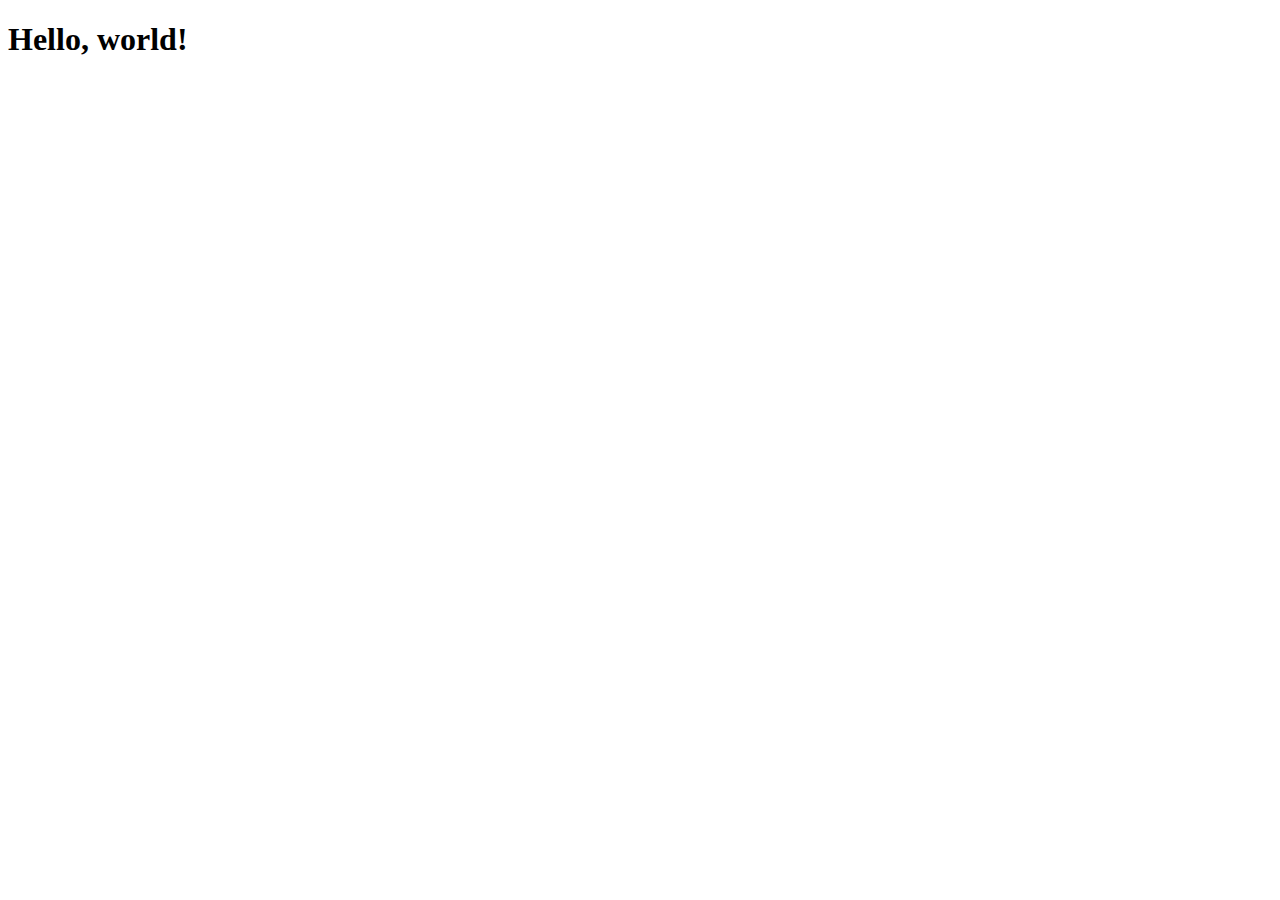
==== index.html @ c1b83bb5 "Added to session 2" ====
<!doctype html>
<html lang="en">
  <head>
    <!-- Required meta tags -->
    <meta charset="utf-8">
    <meta name="viewport" content="width=device-width, initial-scale=1, shrink-to-fit=no">

    <!-- Example CSS link -->
    <link rel="stylesheet" href="styles.css">

    <title>Hello, world!</title>
  </head>
  <body>
    <h1>Hello, world!</h1>

    <!-- Example JS link -->
    <script src="app.js"></script>
  </body>
</html>
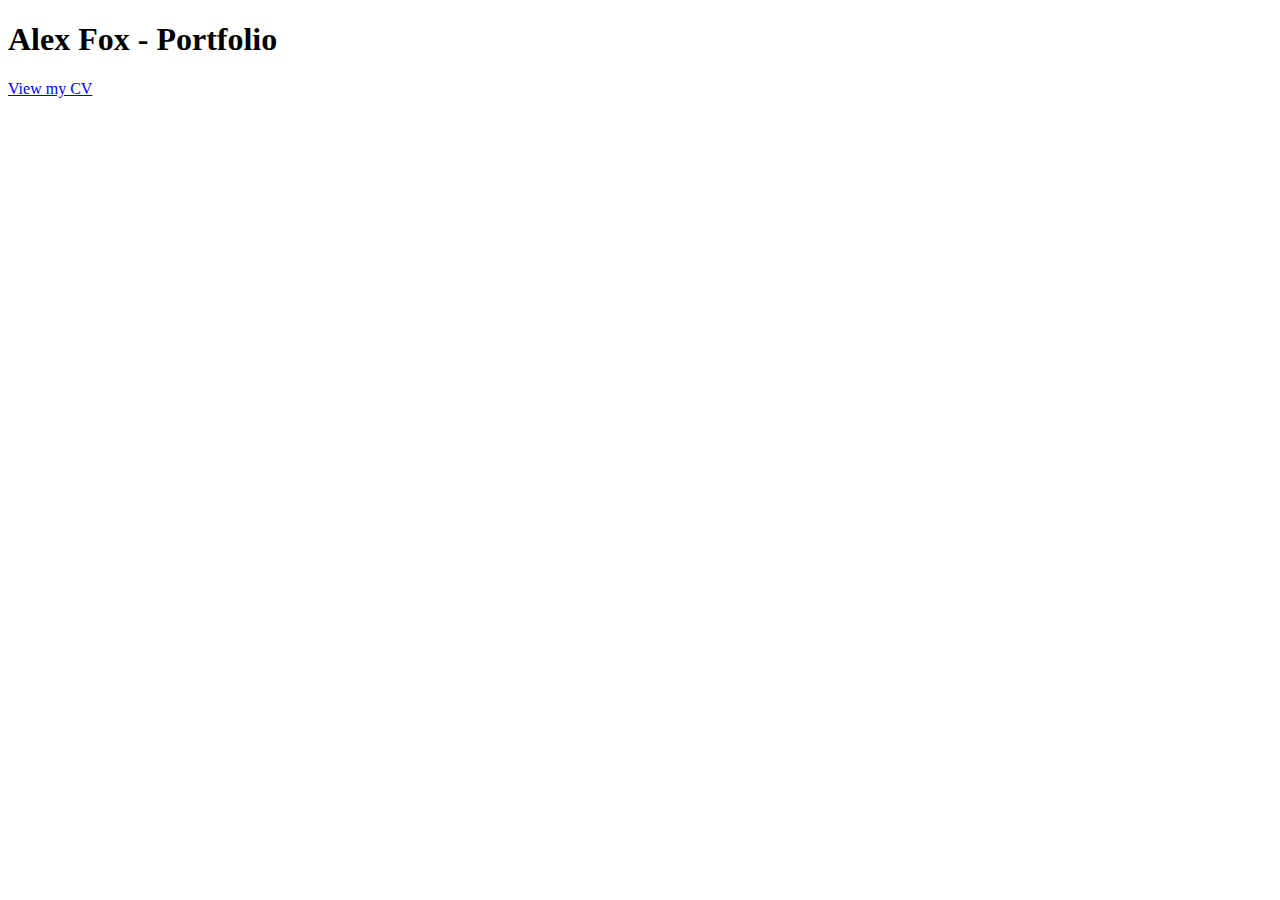
==== commit e57452c8: "added root index" ====
--- a/index.html
+++ b/index.html
@@ -5,15 +5,10 @@
     <meta charset="utf-8">
     <meta name="viewport" content="width=device-width, initial-scale=1, shrink-to-fit=no">
 
-    <!-- Example CSS link -->
-    <link rel="stylesheet" href="styles.css">
-
-    <title>Hello, world!</title>
+    <title>Alex Fox - Portfolio</title>
   </head>
   <body>
-    <h1>Hello, world!</h1>
-
-    <!-- Example JS link -->
-    <script src="app.js"></script>
+    <h1>Alex Fox - Portfolio</h1>
+    <a href="/cv">View my CV</a>
   </body>
 </html>
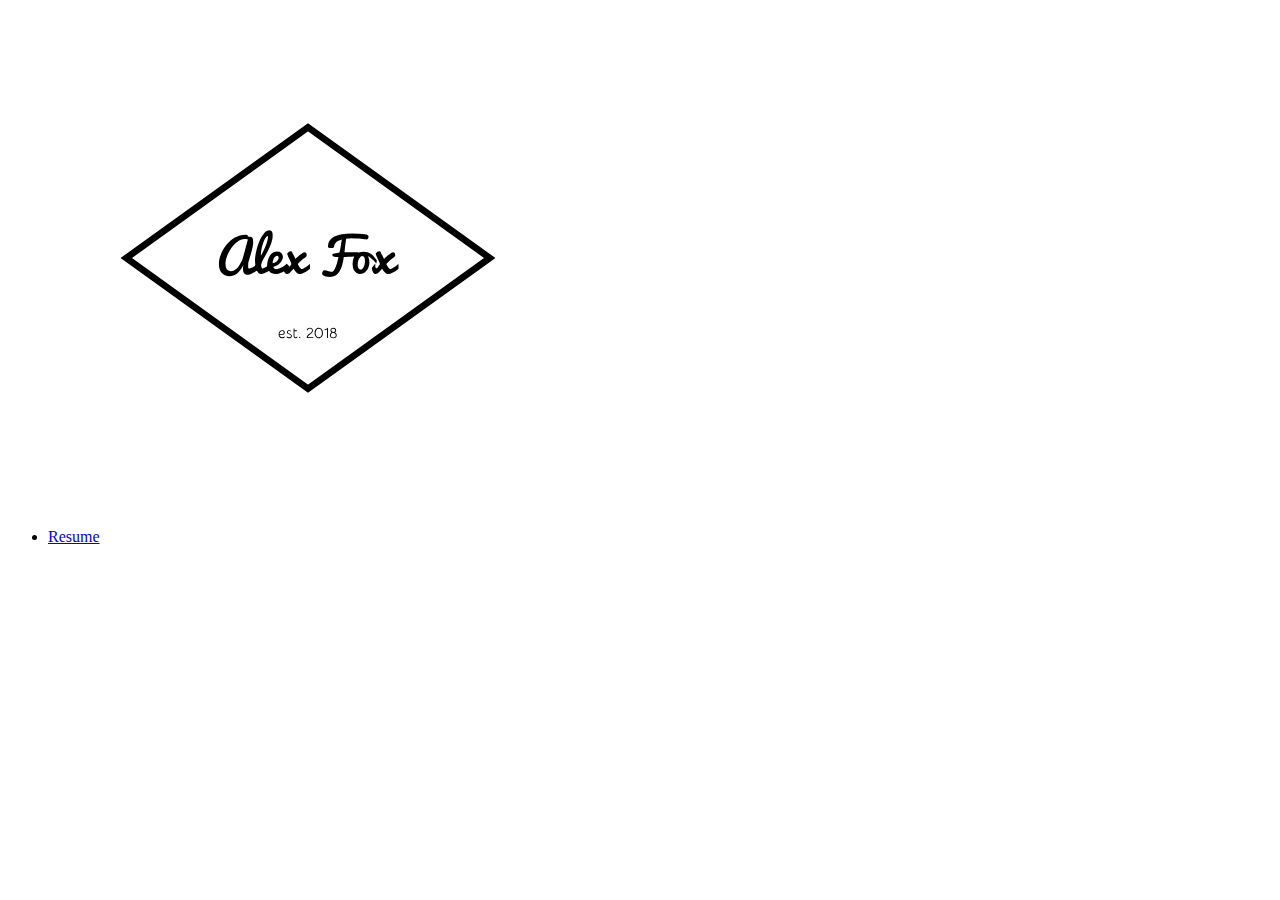
==== commit cdf4fa8c: "added logo and nav" ====
--- a/index.html
+++ b/index.html
@@ -8,7 +8,17 @@
     <title>Alex Fox - Portfolio</title>
   </head>
   <body>
-    <h1>Alex Fox - Portfolio</h1>
-    <a href="/cv">View my CV</a>
+    <!-- page header -->
+    <header>
+        <div>
+            <img src="alex-fox-logo.png" alt="Alex Fox Logo" />
+        </div>
+        <nav>
+            <ul>
+                <li><a href="/cv">Resume</a></li>
+            </ul>
+        </nav>
+    </header>
+    <!-- End -->
   </body>
 </html>
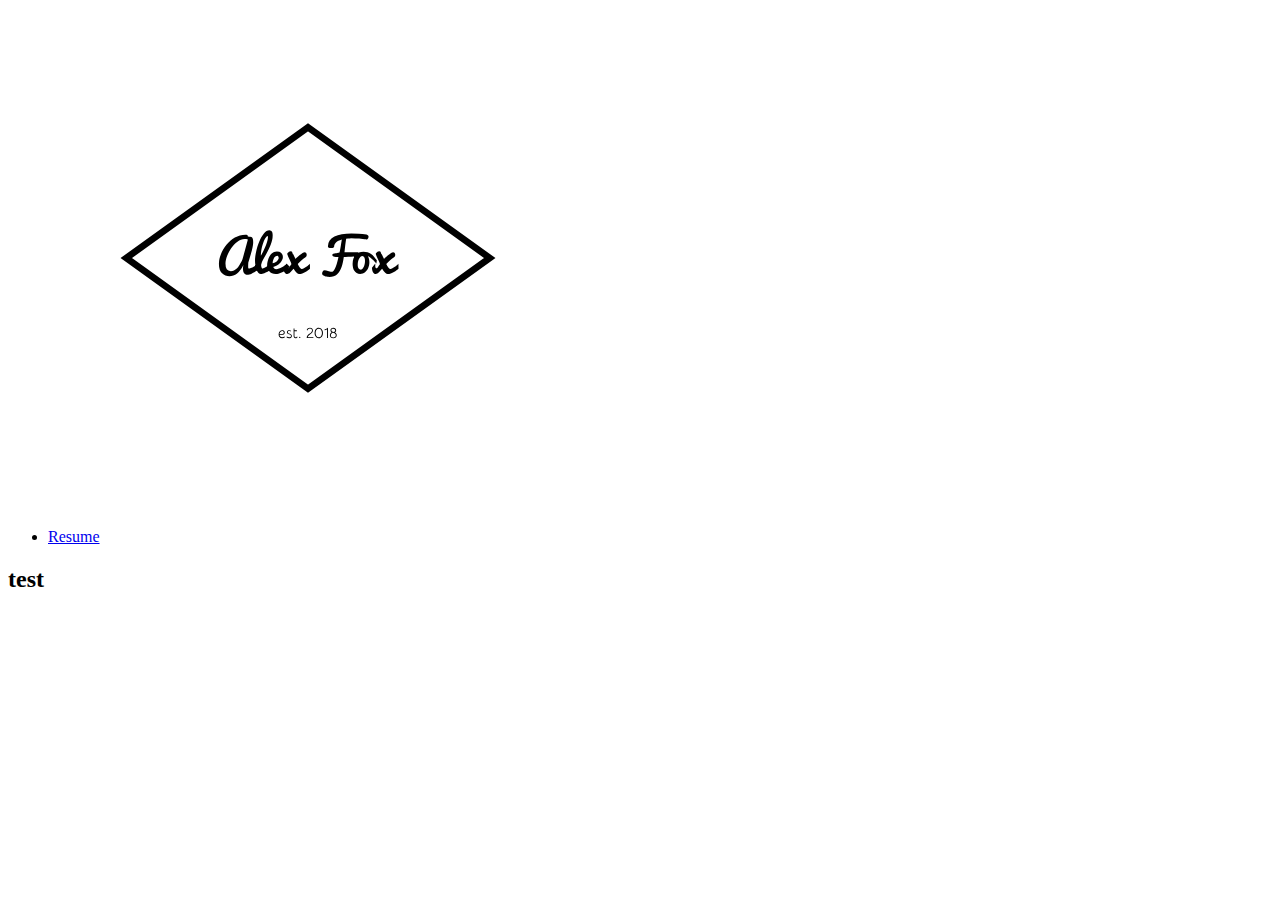
==== commit da95231b: "ran through session 2" ====
--- a/index.html
+++ b/index.html
@@ -19,6 +19,7 @@
             </ul>
         </nav>
     </header>
+    <h2> test </h2>
     <!-- End -->
   </body>
 </html>
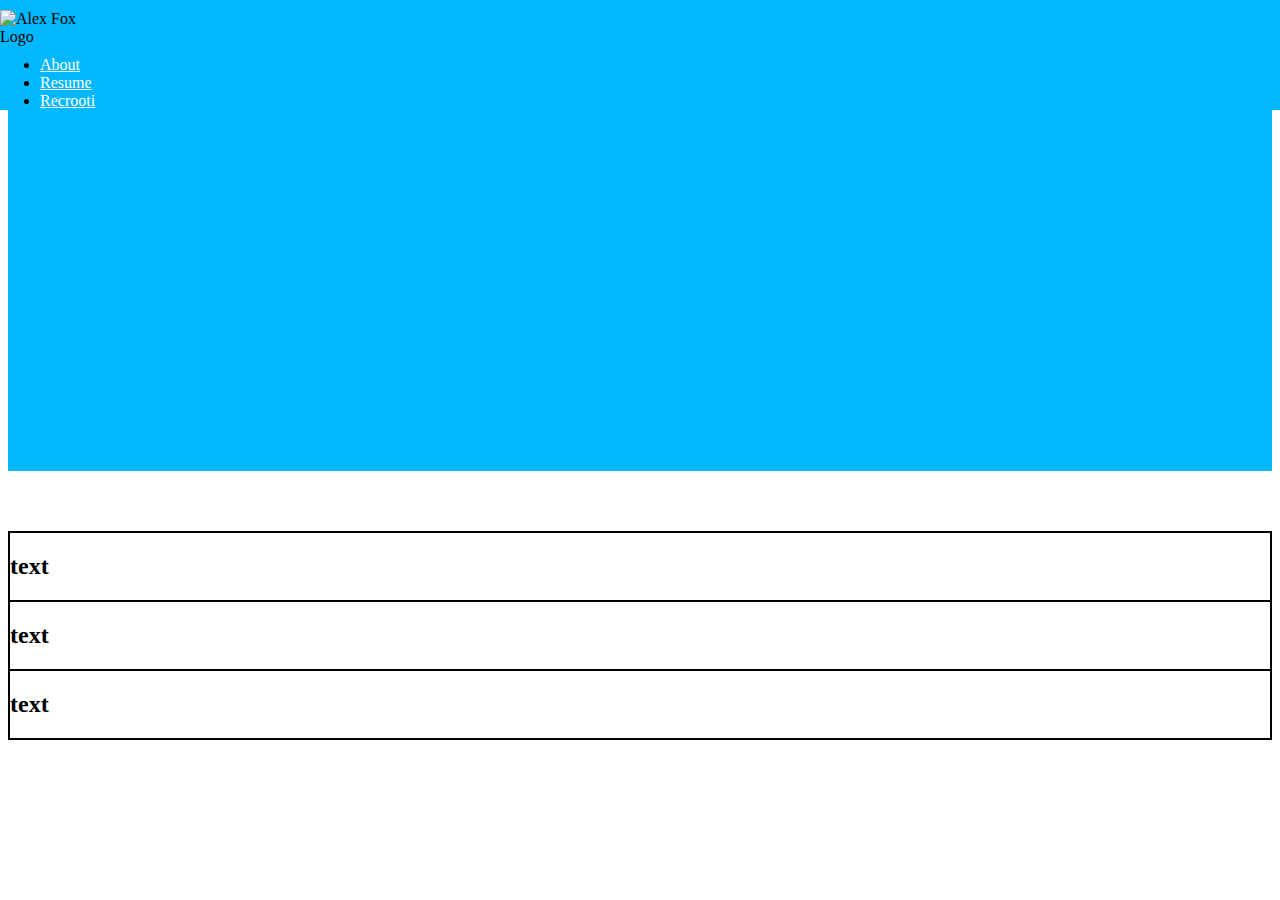
==== commit e1c57cfb: "added sample app" ====
--- a/index.html
+++ b/index.html
@@ -4,22 +4,53 @@
     <!-- Required meta tags -->
     <meta charset="utf-8">
     <meta name="viewport" content="width=device-width, initial-scale=1, shrink-to-fit=no">
-
+    <link rel="stylesheet" href="https://stackpath.bootstrapcdn.com/bootstrap/4.1.3/css/bootstrap.min.css" integrity="sha384-MCw98/SFnGE8fJT3GXwEOngsV7Zt27NXFoaoApmYm81iuXoPkFOJwJ8ERdknLPMO" crossorigin="anonymous">
+    <link rel="stylesheet" href="assets/css/styles.css" />
     <title>Alex Fox - Portfolio</title>
   </head>
   <body>
     <!-- page header -->
     <header>
-        <div>
-            <img src="alex-fox-logo.png" alt="Alex Fox Logo" />
-        </div>
         <nav>
-            <ul>
-                <li><a href="/cv">Resume</a></li>
-            </ul>
+            <div class="container">
+                <div class="row align-items-center">
+                    <div class="col logo">
+                        <img src="assets/images/alex-fox-logo.png" alt="Alex Fox Logo" />
+                    </div>
+                    <div class="col text-right">
+                        <ul class="list-inline">
+                            <li class="list-inline-item"><a href="cv/index.html">About</a></li>
+                            <li class="list-inline-item"><a href="cv/index.html">Resume</a></li>
+                            <li class="list-inline-item"><a href="app/index.html">Recrooti</a></li>
+                        </ul>
+                    </div>
+                </div>
+            </div>
         </nav>
     </header>
-    <h2> test </h2>
+    <section id="intro">
+        <div class="container">
+            <div class="row align-items-center">
+                <div class="col-md-6 offset-md-3 text-center">
+                    <h1>I'm Alex Fox, a frontend developer from London</h1>
+                </div>
+            </div>
+        </div>
+    </section>
+    <main class="container-fluid">
+        <div class="row text-center">
+            <div class="col-6">
+                <h2>text</h2>
+            </div>
+            <div class="col-3">
+                <h2>text</h2>
+            </div>
+            <div class="col-3">
+                <h2>text</h2>
+            </div>
+        </div>
+    </main>
+
     <!-- End -->
   </body>
 </html>
--- a/assets/css/styles.css
+++ b/assets/css/styles.css
@@ -0,0 +1,49 @@
+/* Header */
+.center {
+    text-align: center;
+}
+body {
+
+}
+header {
+    position: fixed;
+    width: 100%;
+    top: 0;
+    left: 0;
+    background-color: #00b8ff;
+    z-index: 100;
+}
+    header .logo img {
+        max-width: 80px;
+        padding-top: 10px;
+        padding-bottom: 10px;
+    }
+    header nav ul {
+        margin: 0;
+    }
+        header nav li {
+            margin: 0;
+        }
+            header nav li a {
+                color: #fff;
+            }
+
+/* #intro */
+
+#intro {
+    background-color: #00b8ff;
+    color: #fff;
+}
+    #intro .row {
+        height: 450px;
+    }
+
+/* main */
+
+main {
+    padding-top: 60px;
+    padding-bottom: 60px;
+}
+main div {
+    border: 1px solid black;
+}
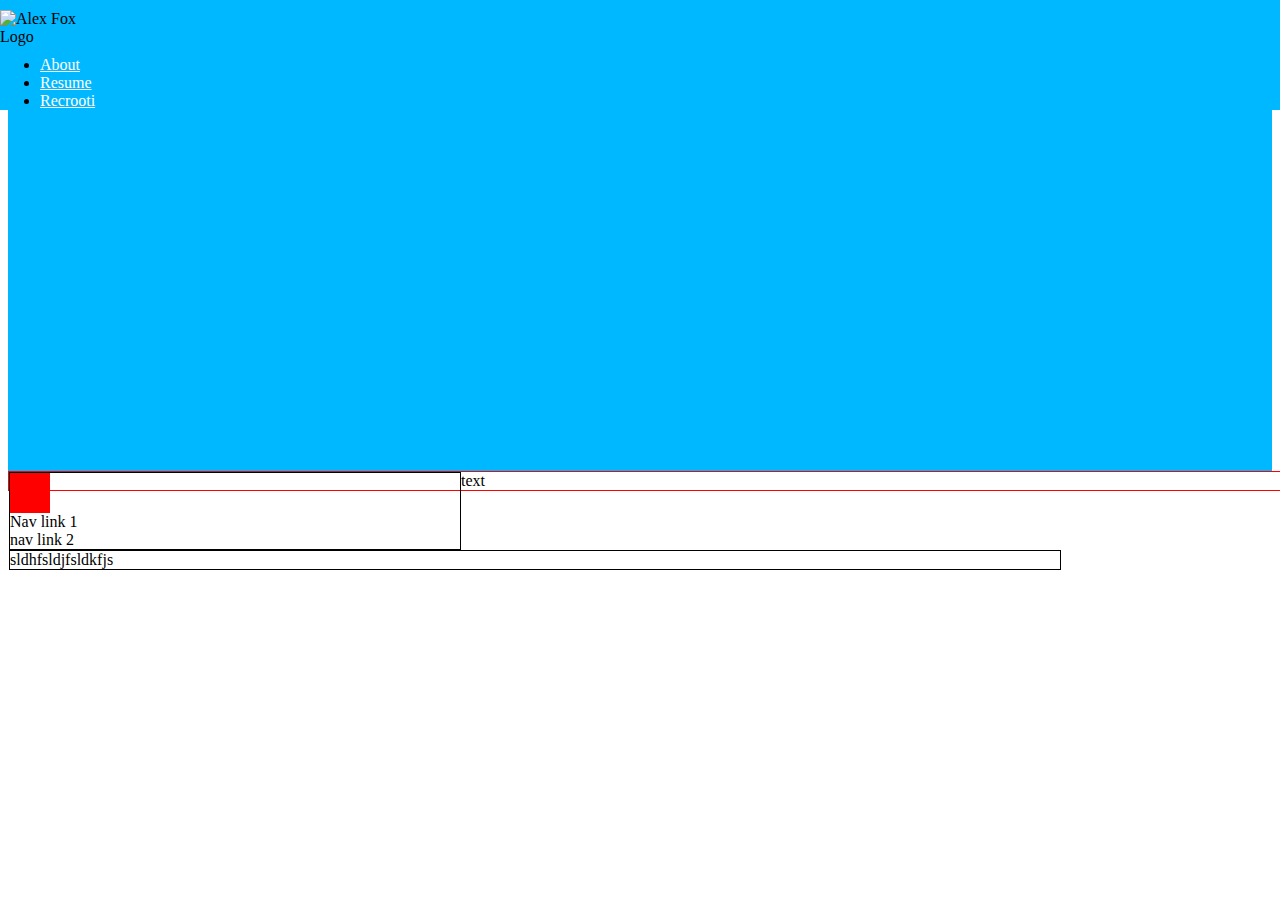
==== commit 63505a61: "added app" ====
--- a/index.html
+++ b/index.html
@@ -37,19 +37,20 @@
             </div>
         </div>
     </section>
-    <main class="container-fluid">
-        <div class="row text-center">
-            <div class="col-6">
-                <h2>text</h2>
-            </div>
-            <div class="col-3">
-                <h2>text</h2>
-            </div>
-            <div class="col-3">
-                <h2>text</h2>
-            </div>
+
+
+     <div class="block">
+         text
+        <div class="column-1">
+            Nav link 1<br />
+            nav link 2
         </div>
-    </main>
+        <div class="column-2">
+            sldhfsldjfsldkfjs
+        </div>
+
+    </div>
+
 
     <!-- End -->
   </body>
--- a/assets/css/styles.css
+++ b/assets/css/styles.css
@@ -1,3 +1,14 @@
+
+
+
+
+
+
+
+
+
+
+
 /* Header */
 .center {
     text-align: center;
@@ -47,3 +58,28 @@
 main div {
     border: 1px solid black;
 }
+
+.block {
+    width: 1500px;
+    margin: auto;
+    border: 1px solid red;
+}
+    .column-1 {
+        float: left;
+        border: 1px solid #000;
+        width: 30%;
+        vertical-align: top;
+    }
+        .column-1:before {
+            content: "";
+            width: 40px;
+            height: 40px;
+            background-color: red;
+            display: block;
+        }
+    .column-2 {
+        float: left;
+        border: 1px solid #000;
+        width: 70%;
+        vertical-align: top;
+    }
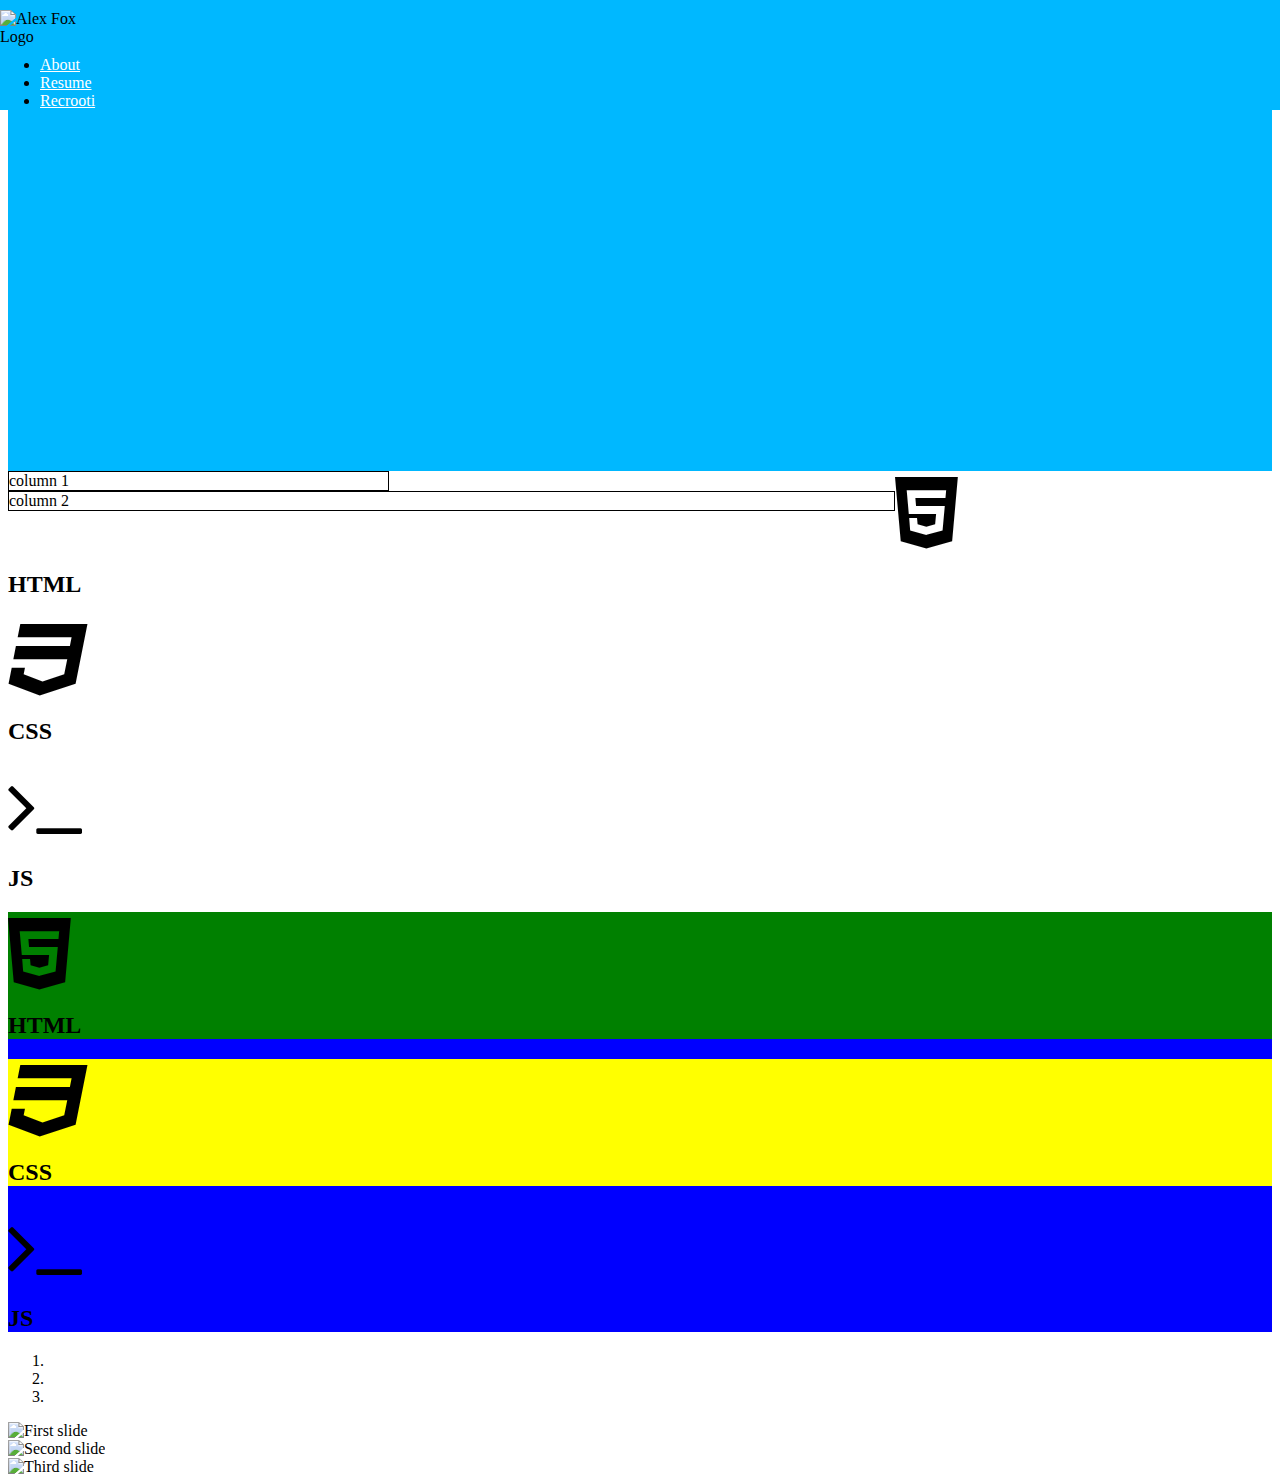
==== commit 3a6f5958: "added session 08 and 09" ====
--- a/index.html
+++ b/index.html
@@ -1,14 +1,15 @@
 <!doctype html>
 <html lang="en">
-  <head>
+<head>
     <!-- Required meta tags -->
     <meta charset="utf-8">
     <meta name="viewport" content="width=device-width, initial-scale=1, shrink-to-fit=no">
+    <link rel="stylesheet" href="https://stackpath.bootstrapcdn.com/font-awesome/4.7.0/css/font-awesome.min.css" />
     <link rel="stylesheet" href="https://stackpath.bootstrapcdn.com/bootstrap/4.1.3/css/bootstrap.min.css" integrity="sha384-MCw98/SFnGE8fJT3GXwEOngsV7Zt27NXFoaoApmYm81iuXoPkFOJwJ8ERdknLPMO" crossorigin="anonymous">
     <link rel="stylesheet" href="assets/css/styles.css" />
     <title>Alex Fox - Portfolio</title>
-  </head>
-  <body>
+</head>
+<body>
     <!-- page header -->
     <header>
         <nav>
@@ -25,33 +26,102 @@
                         </ul>
                     </div>
                 </div>
-            </div>
-        </nav>
-    </header>
-    <section id="intro">
-        <div class="container">
-            <div class="row align-items-center">
-                <div class="col-md-6 offset-md-3 text-center">
-                    <h1>I'm Alex Fox, a frontend developer from London</h1>
+            </nav>
+        </header>
+        <section id="intro">
+            <div class="container">
+                <div class="row align-items-center">
+                    <div class="col-md-6 offset-md-3 text-center">
+                        <h1>I'm Alex Fox, a frontend developer from London</h1>
+                    </div>
                 </div>
             </div>
-        </div>
-    </section>
+        </section>
+        <section>
+
+            <div class="column-1">
+                column 1
+            </div>
+            <div class="column-2">
+                column 2
+            </div>
+        </section>
+
+        <section class="mt-5 mb-5 pb-5 pt-5">
+            <div class="container">
+                <div class="row text-center">
+                    <div class="col">
+                        <i class="fa fa-html5 fa-5x mb-4" aria-hidden="true"></i><br />
+                        <h2><strong>HTML</strong></h2>
+                    </div>
+                    <div class="col">
+                        <i class="fa fa-css3 fa-5x mb-4" aria-hidden="true"></i><br />
+                        <h2><strong>CSS</strong></h2>
+                    </div>
+                    <div class="col">
+                        <i class="fa fa-terminal fa-5x mb-4" aria-hidden="true"></i><br />
+                        <h2><strong>JS</strong></h2>
+                    </div>
+                </div>
+            </div>
+        </section>
+
+        <section class="mt-5 mb-5 pb-5 pt-5">
+            <div class="container">
+                <div class="row text-center" style="background-color: blue;">
+                    <div id="html" class="col-lg-4 col-sm-6 col-xs-12" style="background-color: green;">
+                        <i class="fa fa-html5 fa-5x mb-4" aria-hidden="true"></i><br />
+                        <h2><strong>HTML</strong></h2>
+                    </div>
+                    <div class="col-lg-4 col-sm-6 col-xs-12" style="background-color: yellow">
+                        <i class="fa fa-css3 fa-5x mb-4" aria-hidden="true"></i><br />
+                        <h2><strong>CSS</strong></h2>
+                    </div>
+                    <div class="col-lg-4 col-sm-12 col-xs-12">
+                        <i class="fa fa-terminal fa-5x mb-4" aria-hidden="true"></i><br />
+                        <h2><strong>JS</strong></h2>
+                    </div>
+                </div>
+            </div>
+        </section>
+        <section>
+            <div id="carouselExampleIndicators" class="carousel slide" data-ride="carousel">
+                <ol class="carousel-indicators">
+                    <li data-target="#carouselExampleIndicators" data-slide-to="0" class="active"></li>
+                    <li data-target="#carouselExampleIndicators" data-slide-to="1"></li>
+                    <li data-target="#carouselExampleIndicators" data-slide-to="2"></li>
+                </ol>
+                <div class="carousel-inner">
+                    <div class="carousel-item active">
+                        <img class="d-block w-100" src="https://via.placeholder.com/1920x400" alt="First slide">
+                    </div>
+                    <div class="carousel-item">
+                        <img class="d-block w-100" src="https://via.placeholder.com/1920x400" alt="Second slide">
+                    </div>
+                    <div class="carousel-item">
+                        <img class="d-block w-100" src="https://via.placeholder.com/1920x400" alt="Third slide">
+                    </div>
+                </div>
+                <a class="carousel-control-prev" href="#carouselExampleIndicators" role="button" data-slide="prev">
+                    <span class="carousel-control-prev-icon" aria-hidden="true"></span>
+                    <span class="sr-only">Previous</span>
+                </a>
+                <a class="carousel-control-next" href="#carouselExampleIndicators" role="button" data-slide="next">
+                    <span class="carousel-control-next-icon" aria-hidden="true"></span>
+                    <span class="sr-only">Next</span>
+                </a>
+            </div>
+        </section>
 
 
-     <div class="block">
-         text
-        <div class="column-1">
-            Nav link 1<br />
-            nav link 2
-        </div>
-        <div class="column-2">
-            sldhfsldjfsldkfjs
-        </div>
-
-    </div>
-
-
-    <!-- End -->
-  </body>
+        <!-- End -->
+        <script src="https://code.jquery.com/jquery-3.3.1.slim.min.js" integrity="sha384-q8i/X+965DzO0rT7abK41JStQIAqVgRVzpbzo5smXKp4YfRvH+8abtTE1Pi6jizo" crossorigin="anonymous"></script>
+        <script src="https://cdnjs.cloudflare.com/ajax/libs/popper.js/1.14.3/umd/popper.min.js" integrity="sha384-ZMP7rVo3mIykV+2+9J3UJ46jBk0WLaUAdn689aCwoqbBJiSnjAK/l8WvCWPIPm49" crossorigin="anonymous"></script>
+        <script src="https://stackpath.bootstrapcdn.com/bootstrap/4.1.3/js/bootstrap.min.js" integrity="sha384-ChfqqxuZUCnJSK3+MXmPNIyE6ZbWh2IMqE241rYiqJxyMiZ6OW/JmZQ5stwEULTy" crossorigin="anonymous"></script>
+        <script>
+            $("#html").hover(function() {
+                $("#html").toggleClass("on-hover");
+            });
+        </script>
+    </body>
 </html>
--- a/assets/css/styles.css
+++ b/assets/css/styles.css
@@ -1,13 +1,3 @@
-
-
-
-
-
-
-
-
-
-
 
 /* Header */
 .center {
@@ -41,6 +31,13 @@
 
 /* #intro */
 
+#html {
+    transition: opacity .5s ease-in-out;
+}
+#html.on-hover {
+    opacity: .6;
+}
+
 #intro {
     background-color: #00b8ff;
     color: #fff;
@@ -70,16 +67,40 @@
         width: 30%;
         vertical-align: top;
     }
-        .column-1:before {
-            content: "";
-            width: 40px;
-            height: 40px;
-            background-color: red;
-            display: block;
-        }
+
     .column-2 {
         float: left;
         border: 1px solid #000;
         width: 70%;
         vertical-align: top;
     }
+
+@media(max-width: 1024px) {
+
+    #intro {
+        background-color: #ff0000;
+    }
+
+    .column-1 {
+        width: 75%;
+    }
+
+    .column-2 {
+        width: 25%;
+    }
+
+}
+
+@media (max-width: 480px) {
+
+    .column-1 {
+        width: 100%;
+        float: none;
+        margin-bottom: 100px;
+    }
+    .column-2 {
+        width: 100%;
+        float: none;
+    }
+
+}
